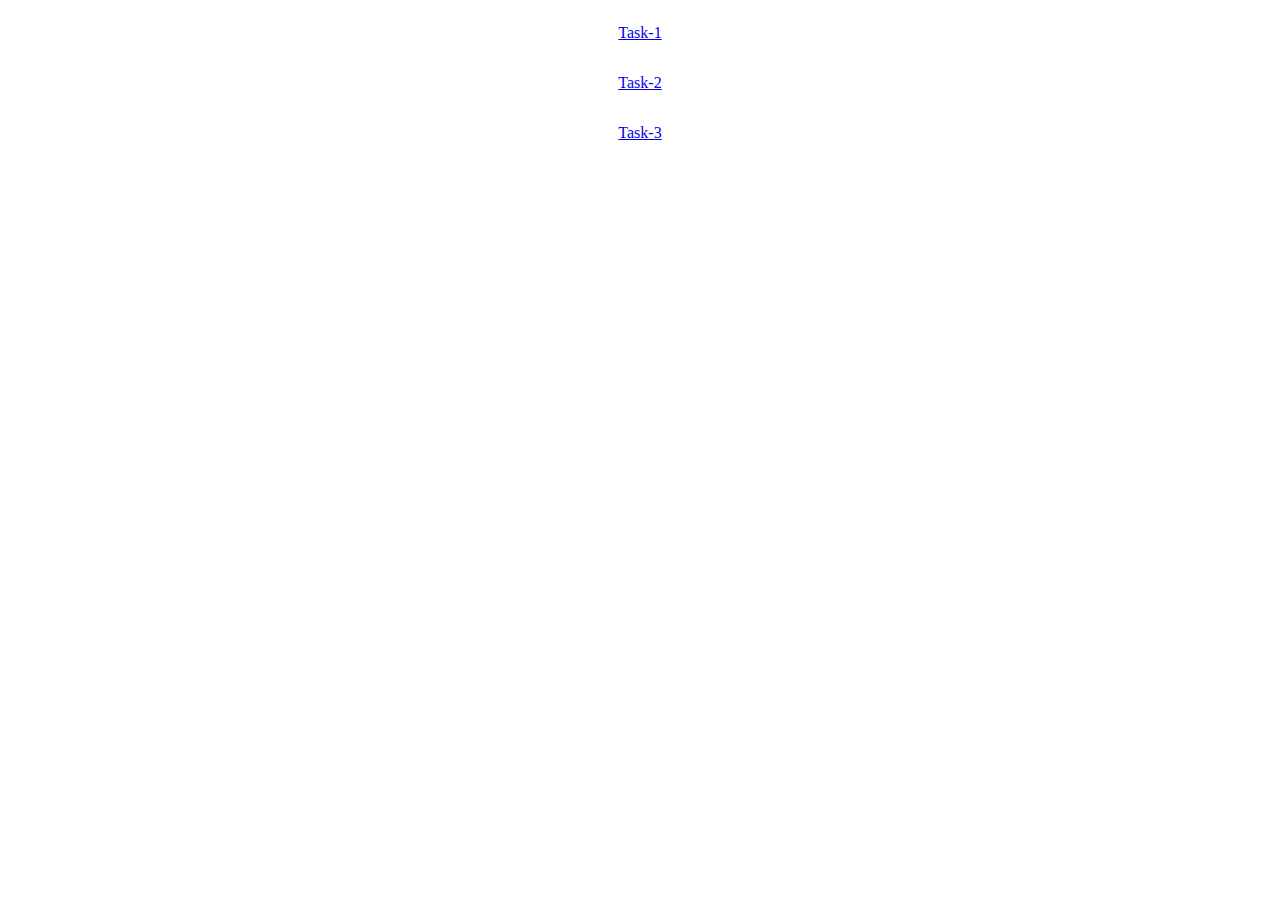
==== index.html @ e85943c6 "Create index.html" ====
<!DOCTYPE html>
<html lang="en">
<head>
  <meta charset="UTF-8">
  <meta name="viewport" content="width=device-width, initial-scale=1.0">
  <link rel="stylesheet" href="styles.css">
  <title>User Card Grid</title>
</head>
<body>
	<div>
  <p><a href="Task-1/index.html">Task-1</a></p>
  <p><a href="Task-2/index.html">Task-2</a></p>
  <p><a href="Task-3/index.html">Task-3</a></p>
</div>
  <style>
  	p{
  		margin: :2rem;

  	}
  	div{
  		display: flex;
  		align-items: center;
  		justify-content: center;
  		flex-direction: column;
  	}
  </style>
  </body>
</html>
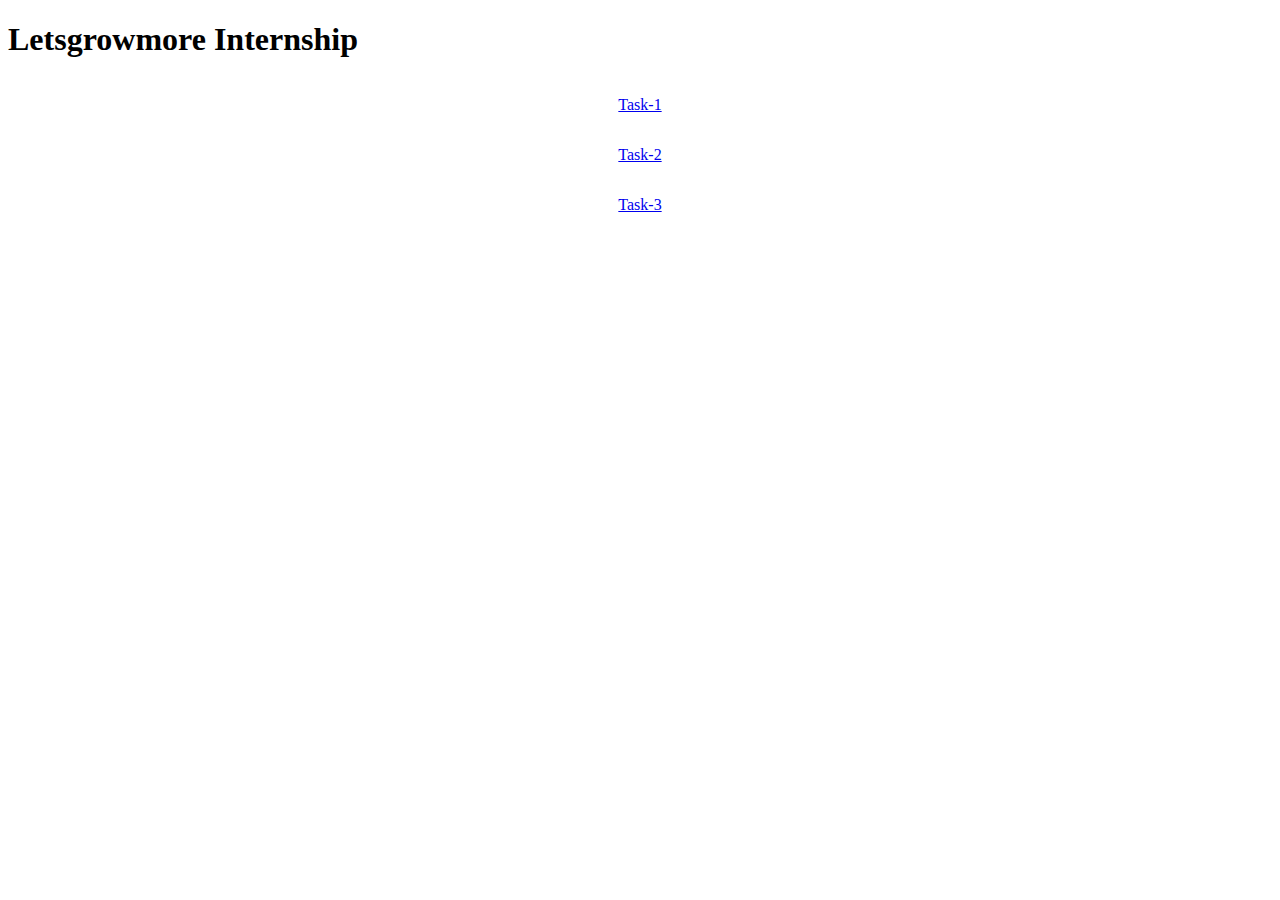
==== commit cf64b78e: "Update index.html" ====
--- a/index.html
+++ b/index.html
@@ -7,7 +7,9 @@
   <title>User Card Grid</title>
 </head>
 <body>
-	<div>
+
+	<h1 text-align="center">Letsgrowmore Internship</h1>
+<div>
   <p><a href="Task-1/index.html">Task-1</a></p>
   <p><a href="Task-2/index.html">Task-2</a></p>
   <p><a href="Task-3/index.html">Task-3</a></p>
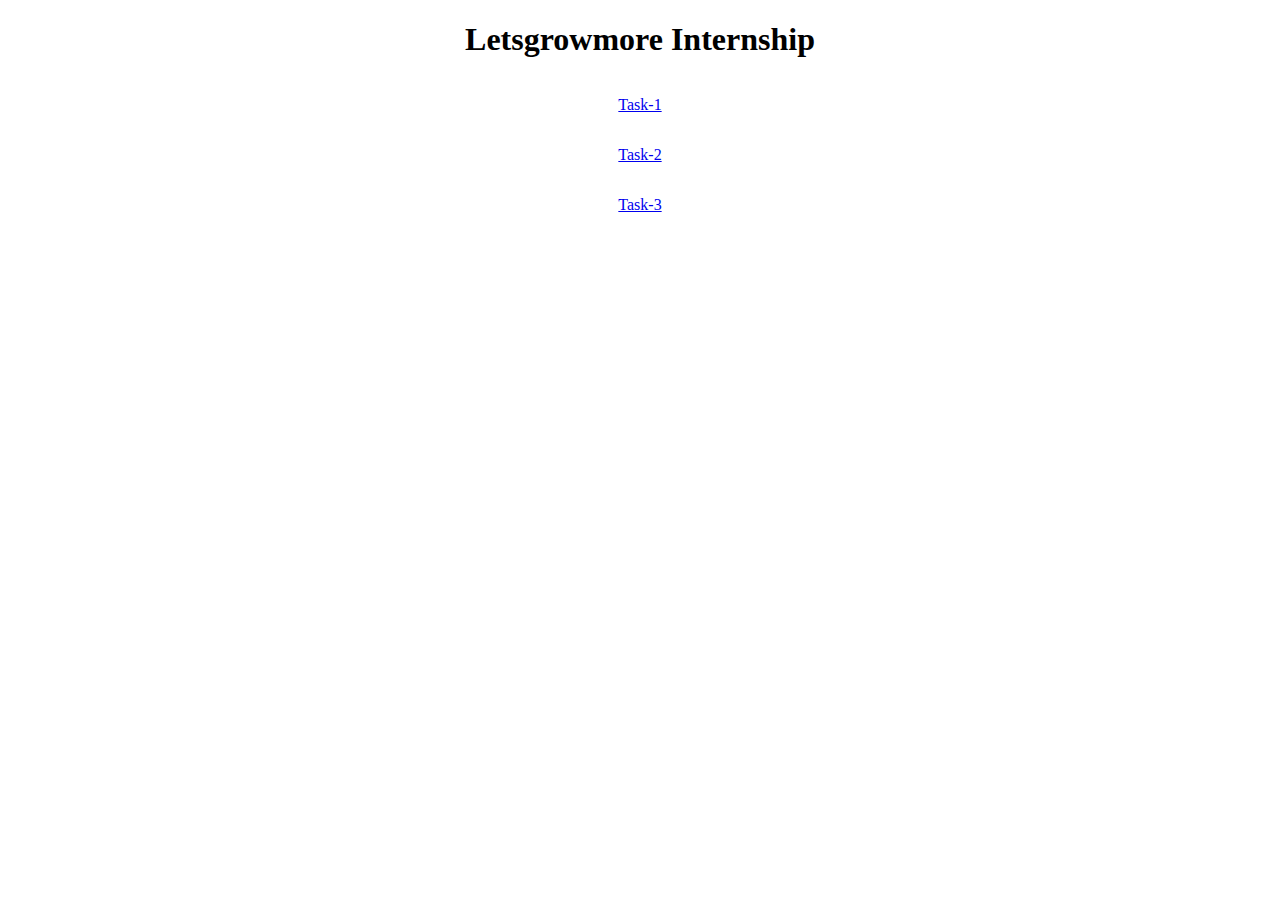
==== commit 2b133c57: "Update index.html" ====
--- a/index.html
+++ b/index.html
@@ -25,6 +25,9 @@
   		justify-content: center;
   		flex-direction: column;
   	}
+        h1{
+		text-align: center;
+	}
   </style>
   </body>
 </html>
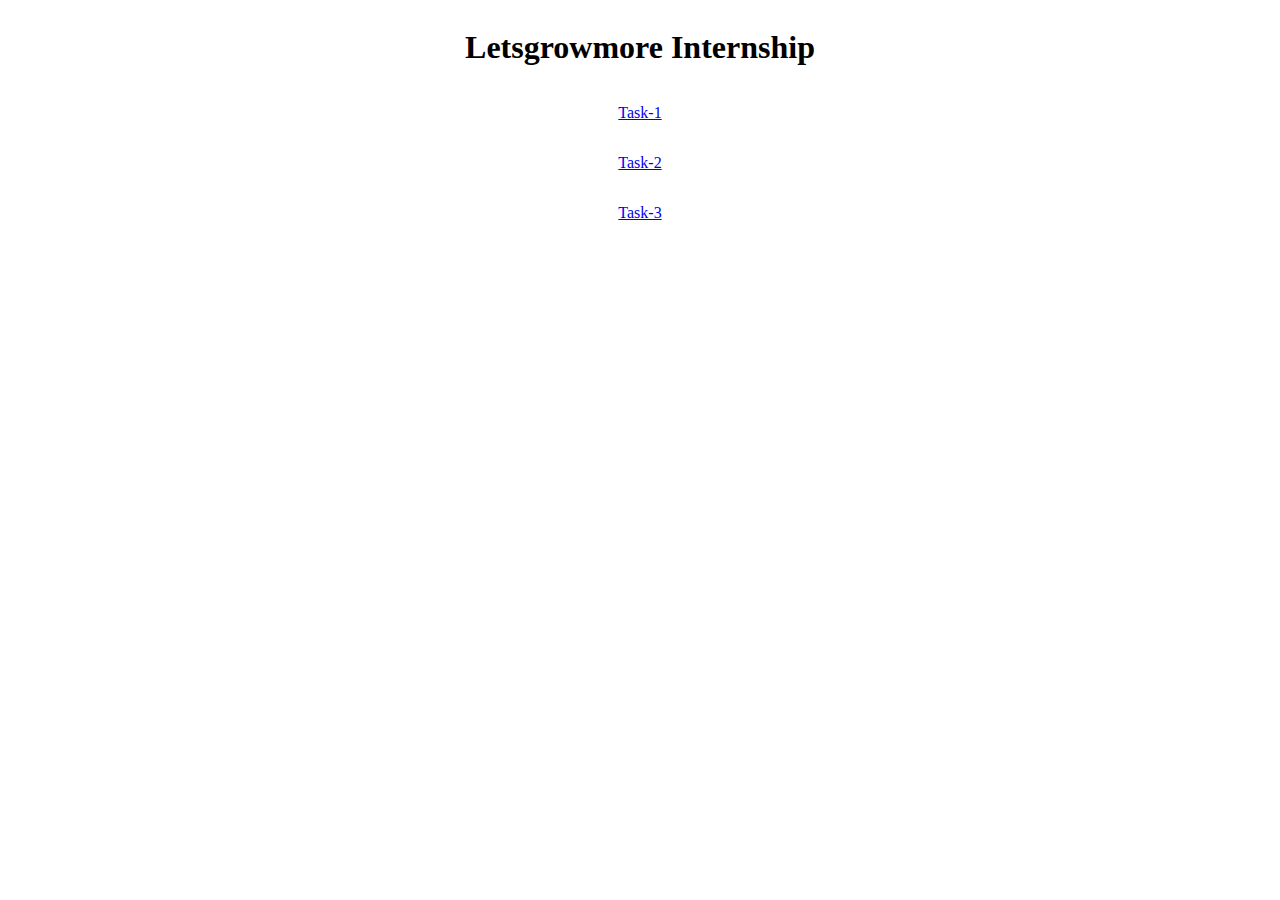
==== commit bcc6dd2d: "Update index.html" ====
--- a/index.html
+++ b/index.html
@@ -4,12 +4,13 @@
   <meta charset="UTF-8">
   <meta name="viewport" content="width=device-width, initial-scale=1.0">
   <link rel="stylesheet" href="styles.css">
-  <title>User Card Grid</title>
+  <title>Tasks</title>
 </head>
 <body>
 
-	<h1 text-align="center">Letsgrowmore Internship</h1>
+	
 <div>
+	<h1 >Letsgrowmore Internship</h1>
   <p><a href="Task-1/index.html">Task-1</a></p>
   <p><a href="Task-2/index.html">Task-2</a></p>
   <p><a href="Task-3/index.html">Task-3</a></p>
